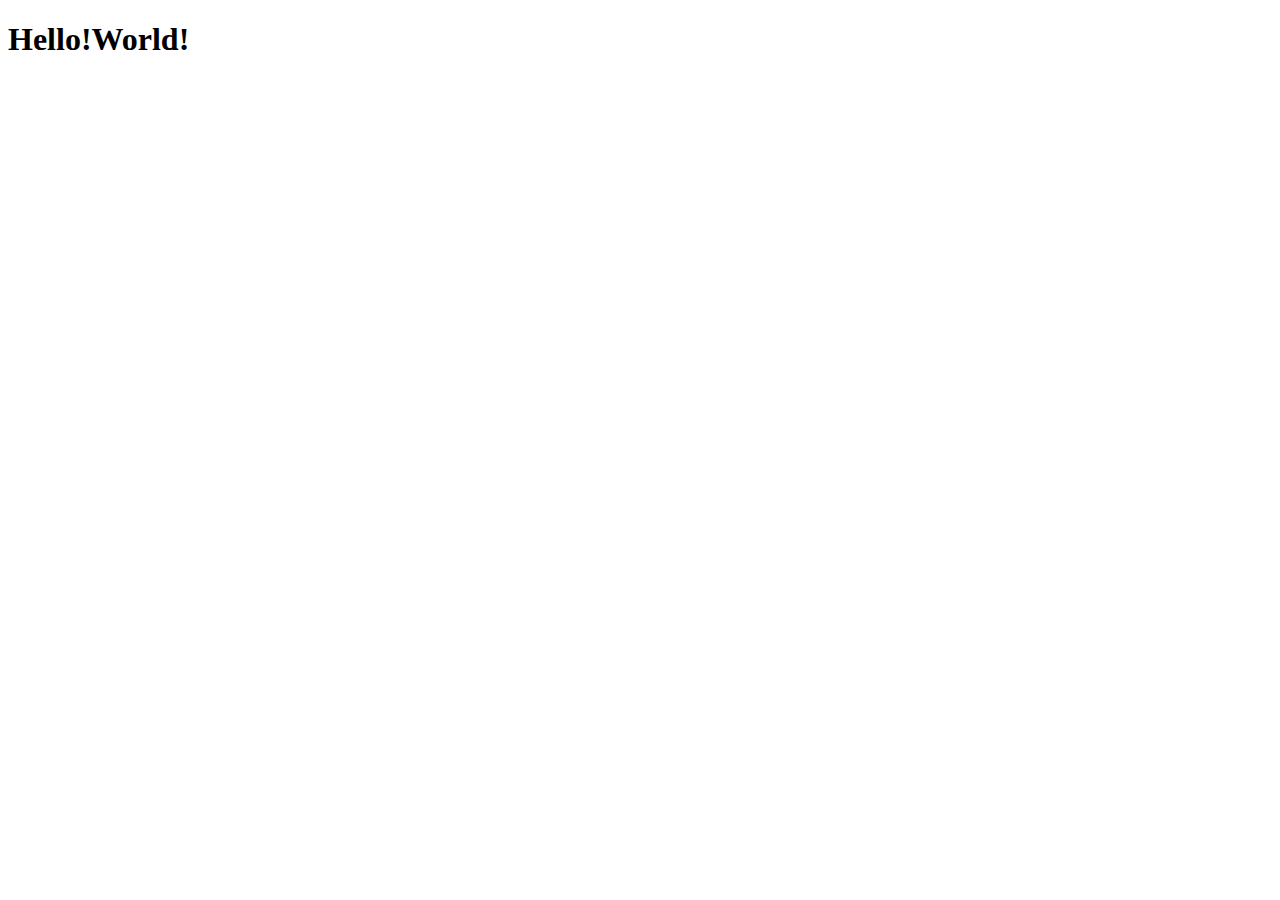
==== index.html @ fe4b190a "htmlファイル新規作成" ====
<!DOCTYPE html>
<html lang="en">
<head>
    <meta charset="UTF-8">
    <meta http-equiv="X-UA-Compatible" content="IE=edge">
    <meta name="viewport" content="width=device-width, initial-scale=1.0">
    <title>Document</title>
</head>
<body>
    <h1>Hello!World!</h1>
</body>
</html>
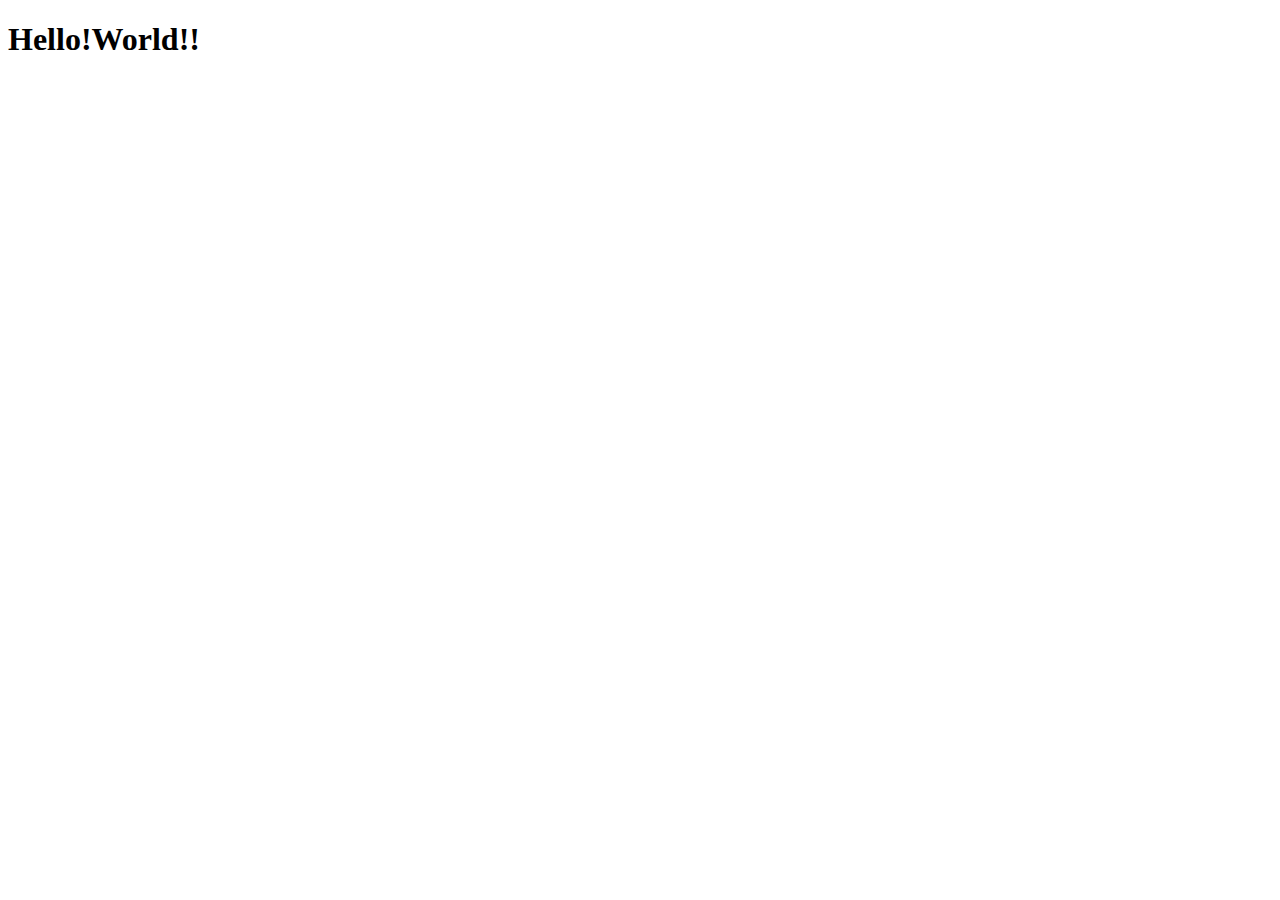
==== commit 7559f8d3: "html新規作成" ====
--- a/index.html
+++ b/index.html
@@ -7,6 +7,6 @@
     <title>Document</title>
 </head>
 <body>
-    <h1>Hello!World!</h1>
+    <h1>Hello!World!!</h1>
 </body>
 </html>